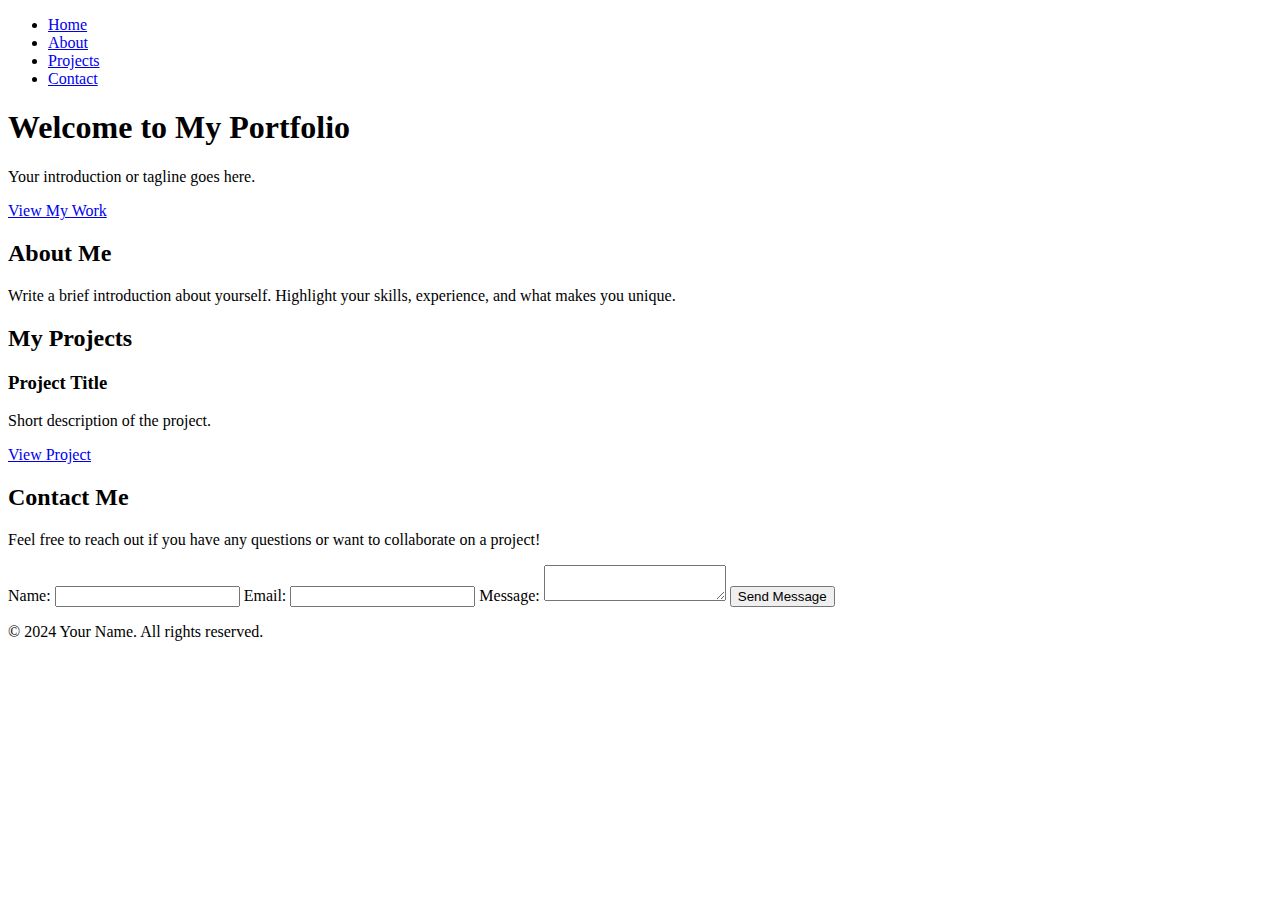
==== index.html @ 600f0892 "Starting Template" ====
<!DOCTYPE html>
<html lang="en">
<head>
    <meta charset="UTF-8">
    <meta name="viewport" content="width=device-width, initial-scale=1.0">
    <title>My Portfolio</title>
    <link rel="stylesheet" href="styles.css">
</head>
<body>
    <header>
        <nav>
            <ul>
                <li><a href="#home">Home</a></li>
                <li><a href="#about">About</a></li>
                <li><a href="#projects">Projects</a></li>
                <li><a href="#contact">Contact</a></li>
            </ul>
        </nav>
    </header>

    <section id="home">
        <div class="hero">
            <h1>Welcome to My Portfolio</h1>
            <p>Your introduction or tagline goes here.</p>
            <a href="#projects" class="cta">View My Work</a>
        </div>
    </section>

    <section id="about">
        <h2>About Me</h2>
        <p>Write a brief introduction about yourself. Highlight your skills, experience, and what makes you unique.</p>
    </section>

    <section id="projects">
        <h2>My Projects</h2>
        <div class="projects-container">
            <!-- Example project card -->
            <div class="project-card">
                <h3>Project Title</h3>
                <p>Short description of the project.</p>
                <a href="#">View Project</a>
            </div>
            <!-- Add more project cards as needed -->
        </div>
    </section>

    <section id="contact">
        <h2>Contact Me</h2>
        <p>Feel free to reach out if you have any questions or want to collaborate on a project!</p>
        <form action="submit_form.php" method="post">
            <label for="name">Name:</label>
            <input type="text" id="name" name="name" required>
            <label for="email">Email:</label>
            <input type="email" id="email" name="email" required>
            <label for="message">Message:</label>
            <textarea id="message" name="message" required></textarea>
            <button type="submit">Send Message</button>
        </form>
    </section>

    <footer>
        <p>&copy; 2024 Your Name. All rights reserved.</p>
    </footer>

</body>
</html>
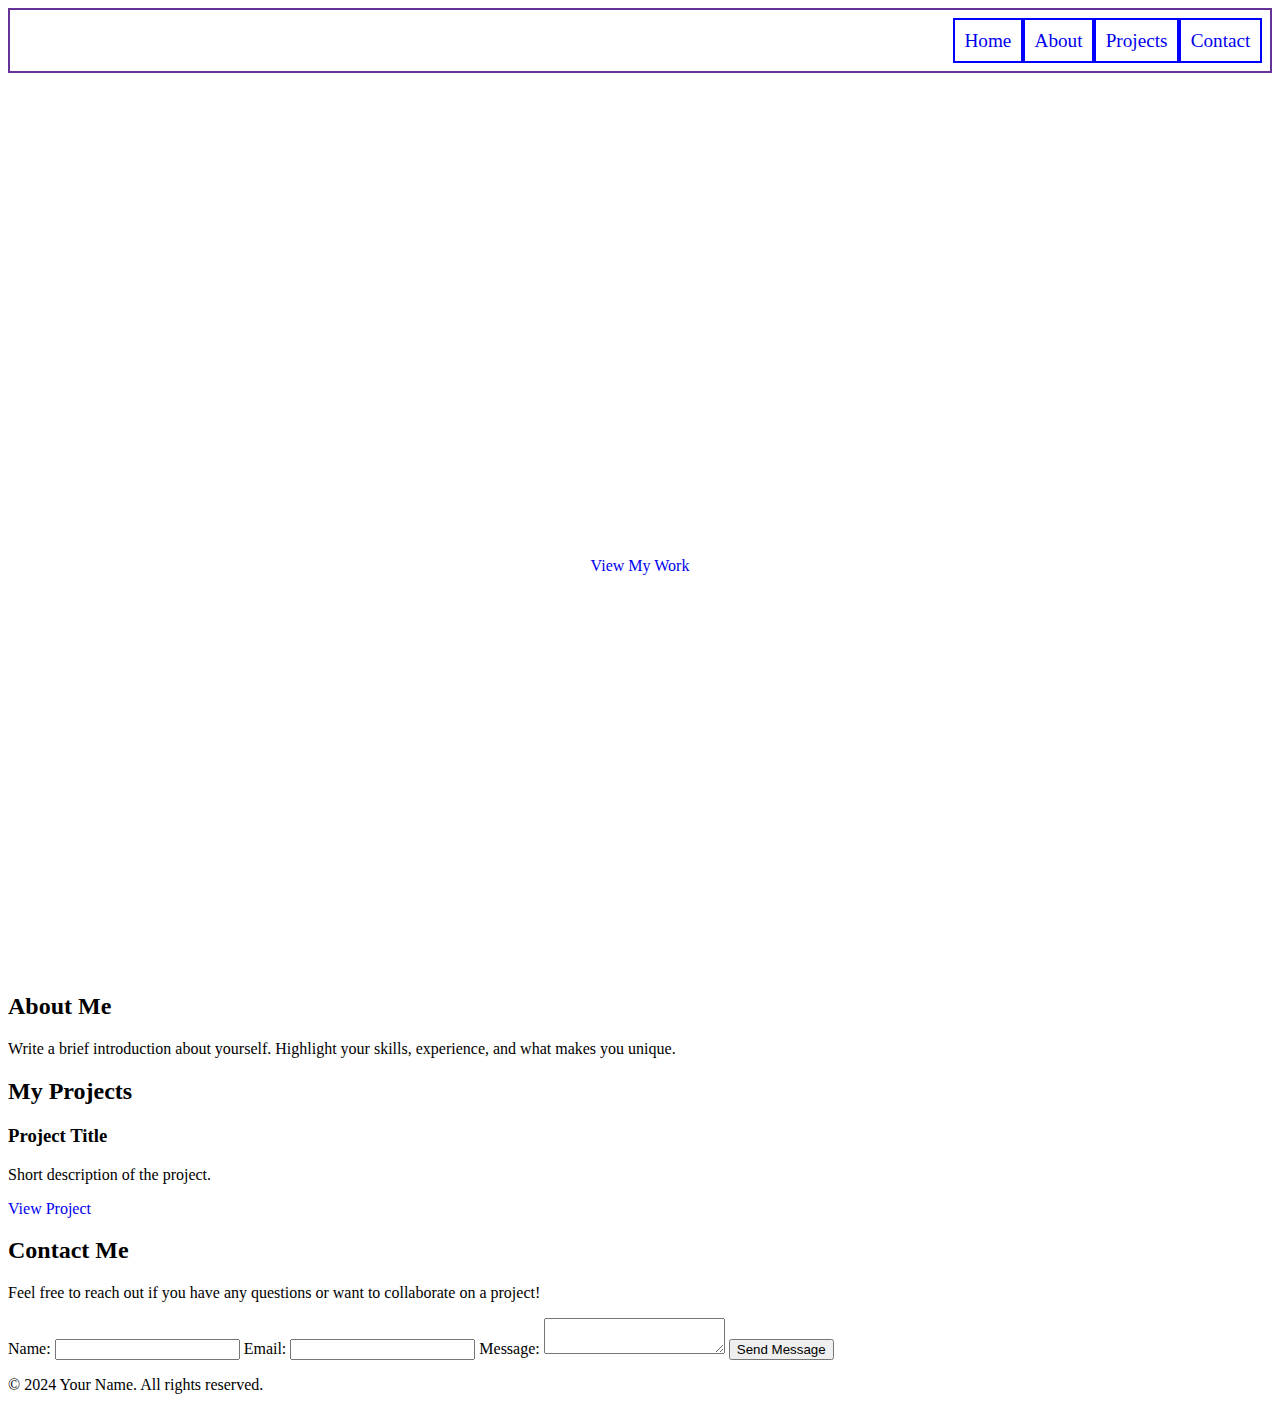
==== commit 4073bfa1: "improvements" ====
--- a/index.html
+++ b/index.html
@@ -20,8 +20,8 @@
 
     <section id="home">
         <div class="hero">
-            <h1>Welcome to My Portfolio</h1>
-            <p>Your introduction or tagline goes here.</p>
+            <img>
+            <h2>Your introduction or tagline goes here.</h2>
             <a href="#projects" class="cta">View My Work</a>
         </div>
     </section>
--- a/styles.css
+++ b/styles.css
@@ -0,0 +1,31 @@
+/*  The following blocks are for styling the navigation bar */
+ul {
+    border: 2px solid rebeccapurple;
+    display: flex;
+    list-style-type: none;
+    padding: .5em;
+    justify-content: end;
+    margin: 0;
+}
+li {
+    border: 2px solid blue;
+    font-size: 1.2em;
+    padding: .5em;
+}
+a {
+    text-decoration: none;
+}
+a:hover {
+    text-decoration: underline;
+    color: red;
+}
+/* Centering and making content for the landing page */
+#home {
+    display: flex;
+    flex-direction: column;
+    justify-content: center;
+    align-items: center;
+    height: 100vh;
+    text-align: center;
+    color: white;
+}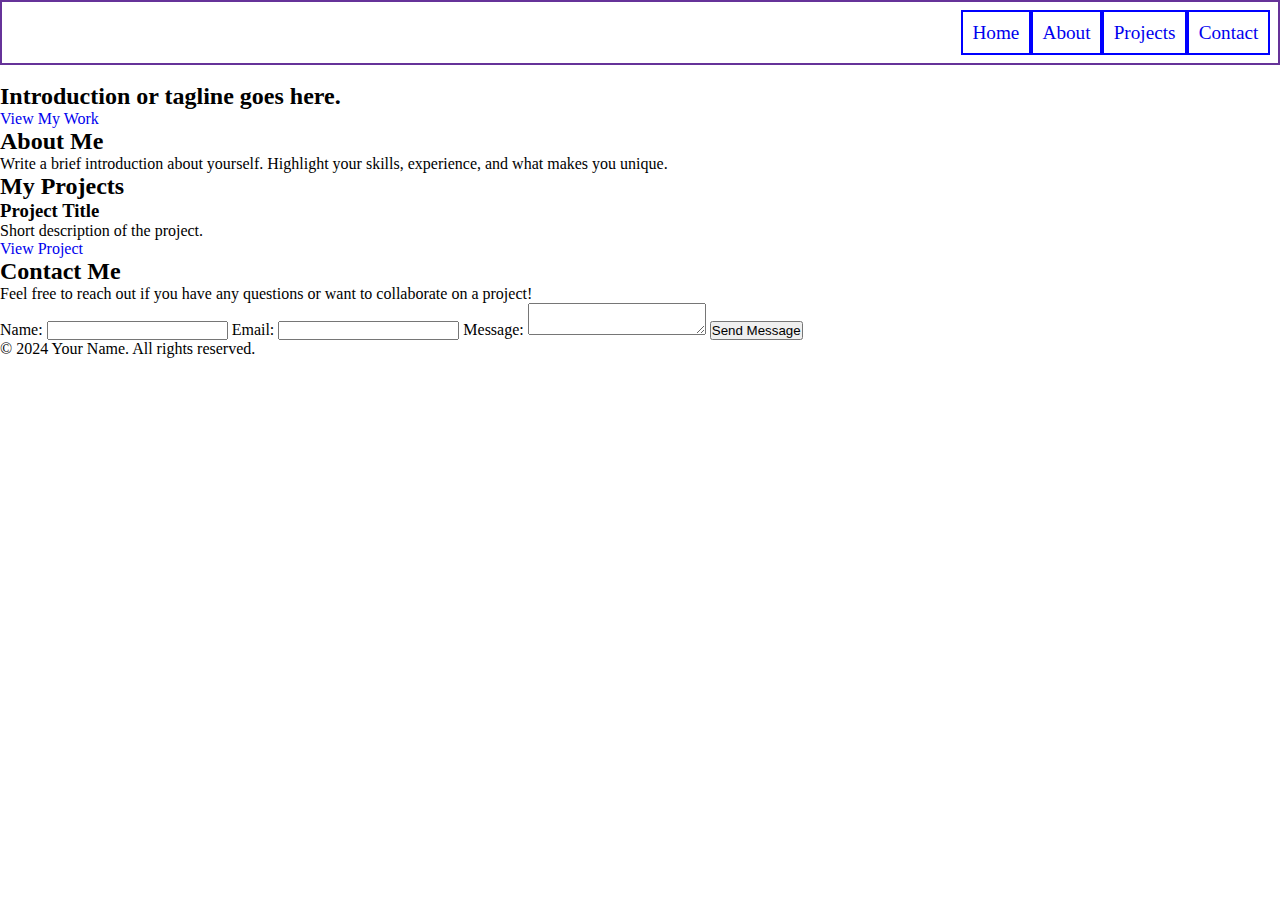
==== commit f82d101b: "Home page changes" ====
--- a/index.html
+++ b/index.html
@@ -3,6 +3,8 @@
 <head>
     <meta charset="UTF-8">
     <meta name="viewport" content="width=device-width, initial-scale=1.0">
+    <meta name="keywords" content="Portfolio">
+    <meta name="author" content="Noah Stone">
     <title>My Portfolio</title>
     <link rel="stylesheet" href="styles.css">
 </head>
@@ -21,7 +23,7 @@
     <section id="home">
         <div class="hero">
             <img>
-            <h2>Your introduction or tagline goes here.</h2>
+            <h2>Introduction or tagline goes here.</h2>
             <a href="#projects" class="cta">View My Work</a>
         </div>
     </section>
--- a/styles.css
+++ b/styles.css
@@ -1,3 +1,10 @@
+/* Ensuring consistency between all browsers */
+* {
+  margin: 0;
+  padding: 0;
+  box-sizing: border-box;
+}
+
 /*  The following blocks are for styling the navigation bar */
 ul {
     border: 2px solid rebeccapurple;
@@ -18,14 +25,4 @@
 a:hover {
     text-decoration: underline;
     color: red;
-}
-/* Centering and making content for the landing page */
-#home {
-    display: flex;
-    flex-direction: column;
-    justify-content: center;
-    align-items: center;
-    height: 100vh;
-    text-align: center;
-    color: white;
 }